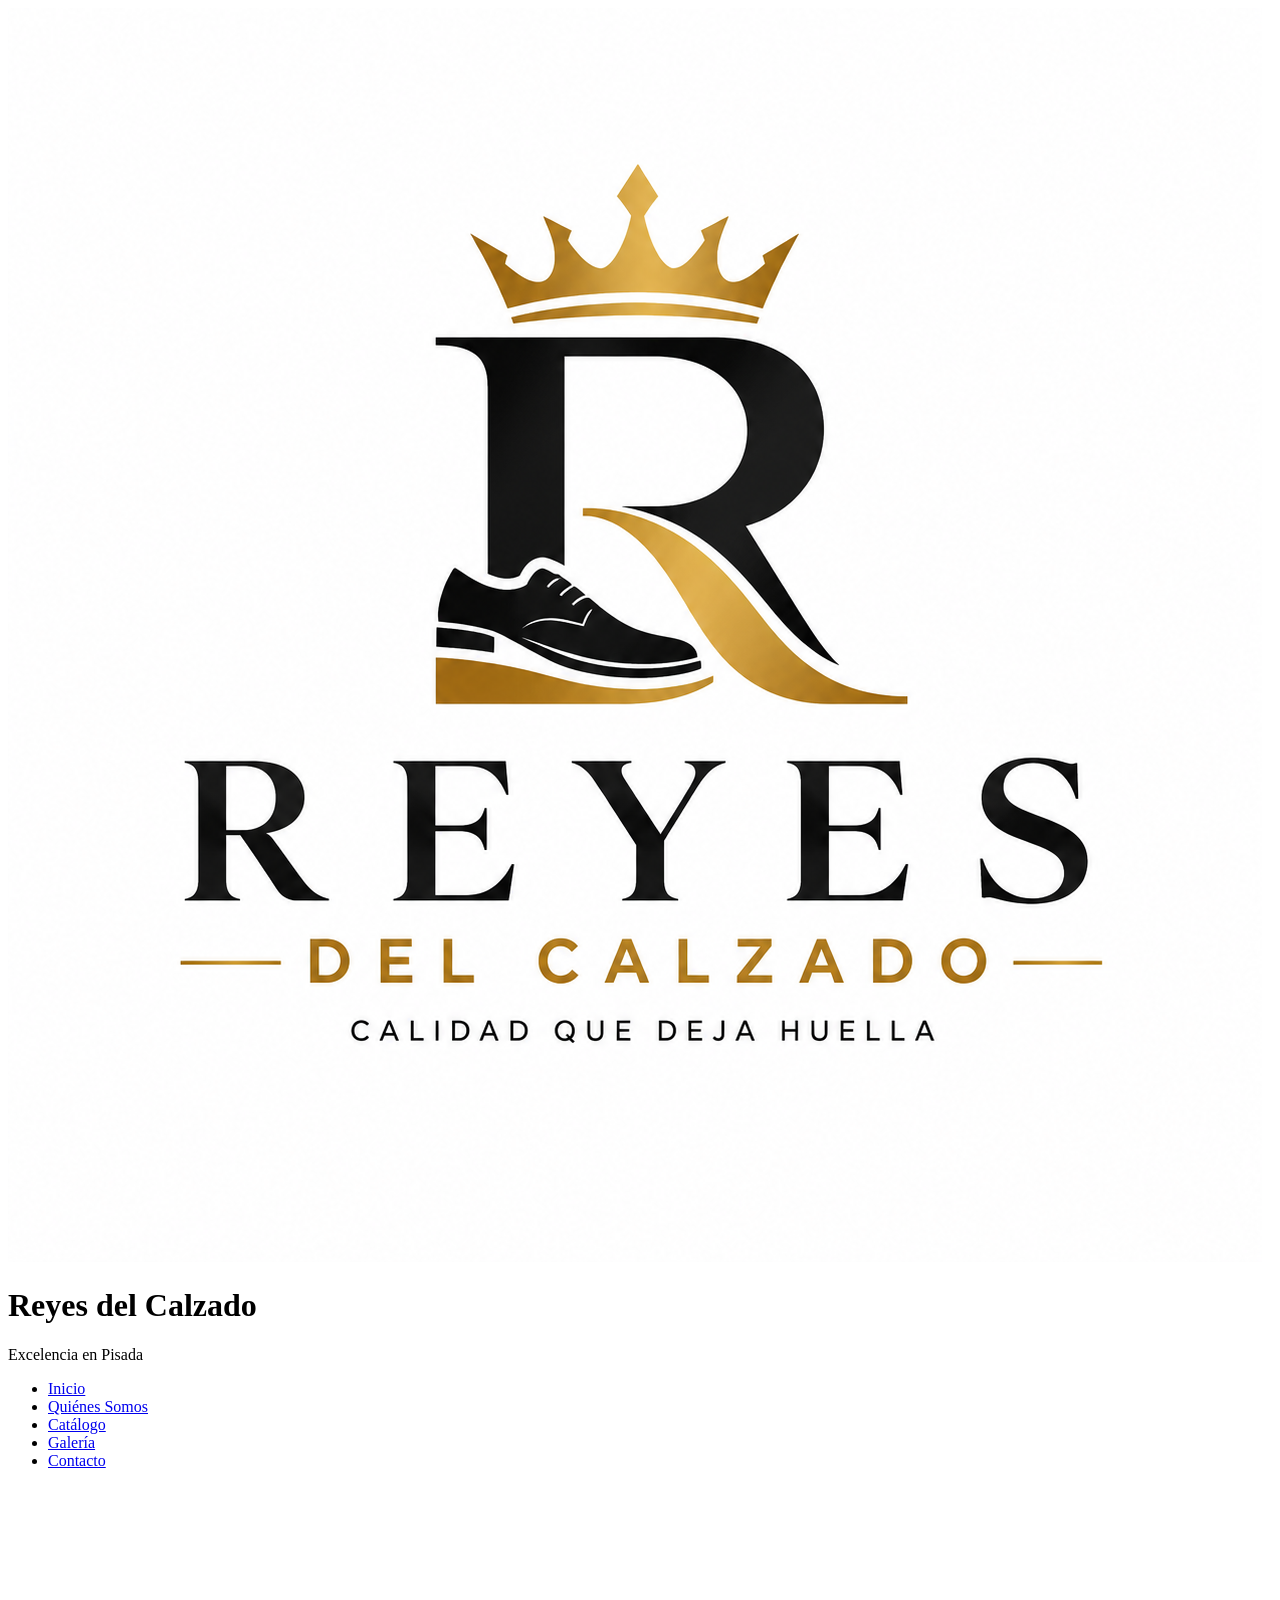
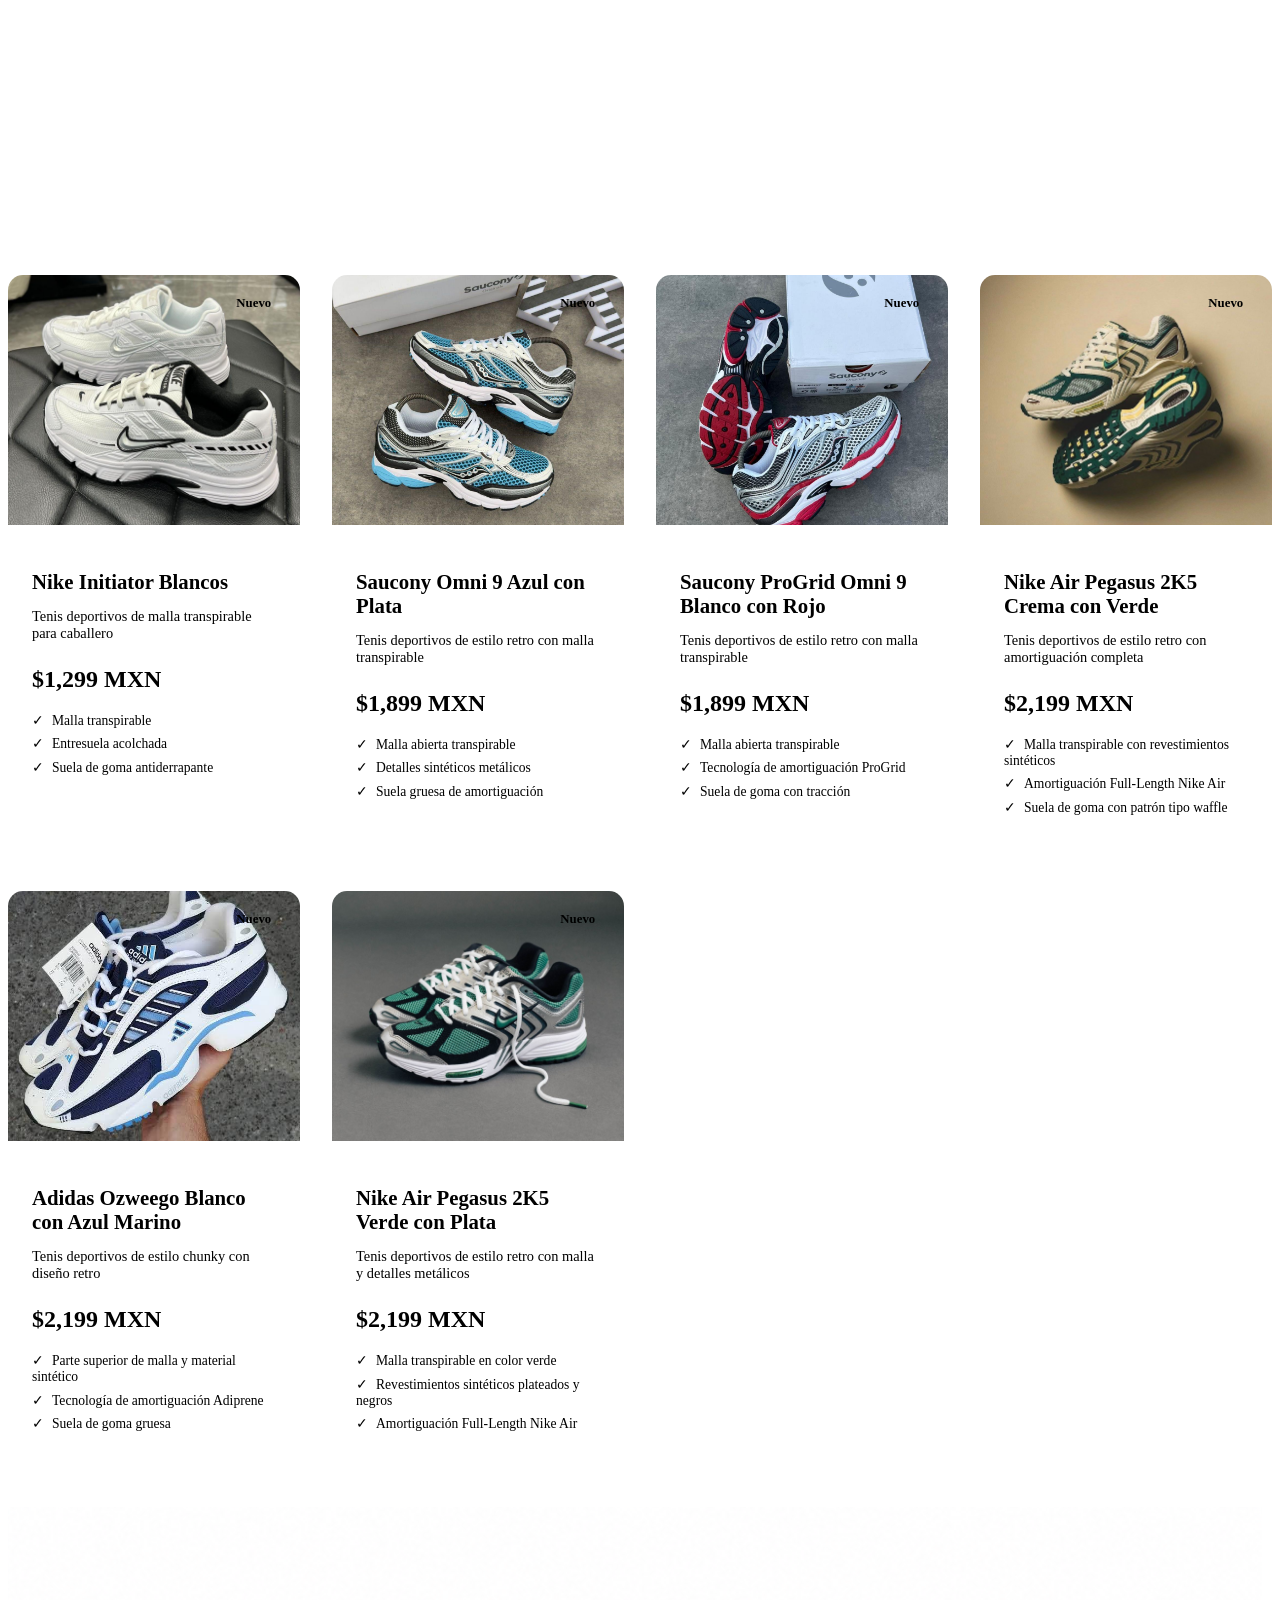
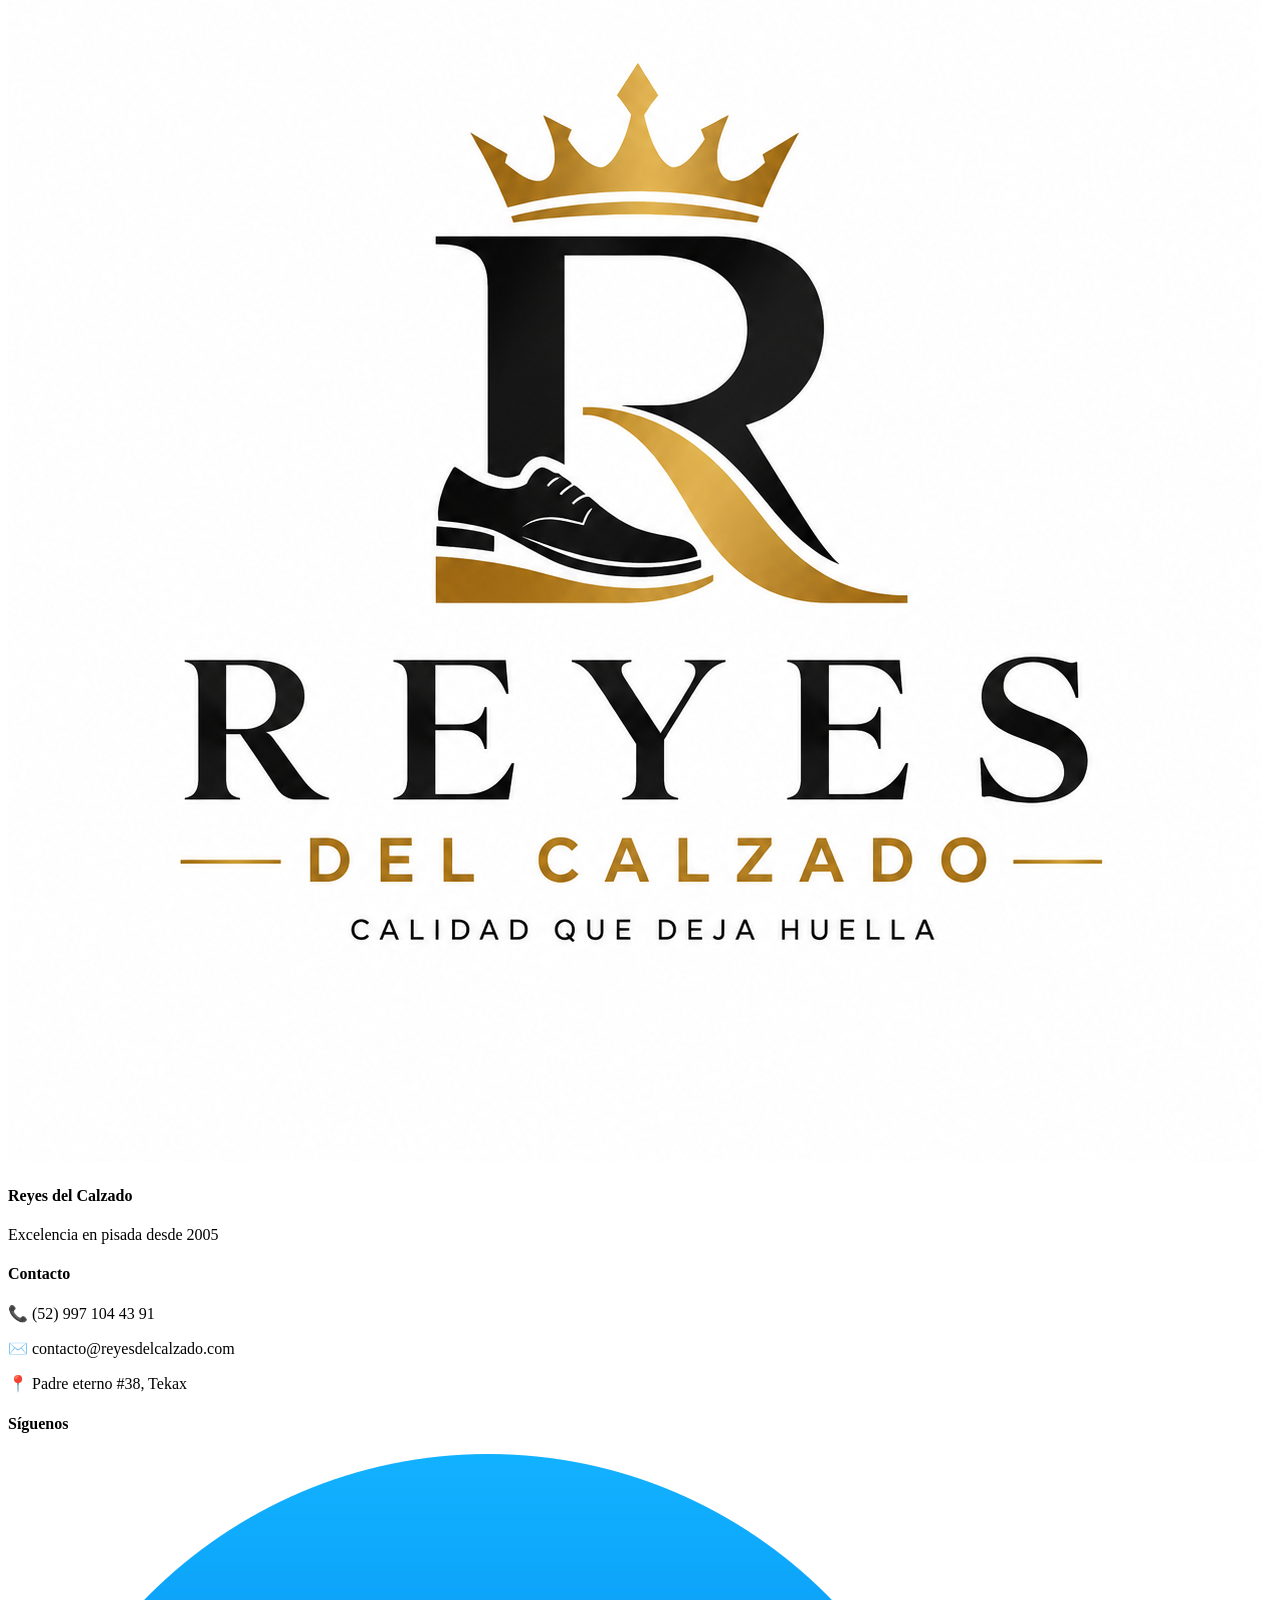
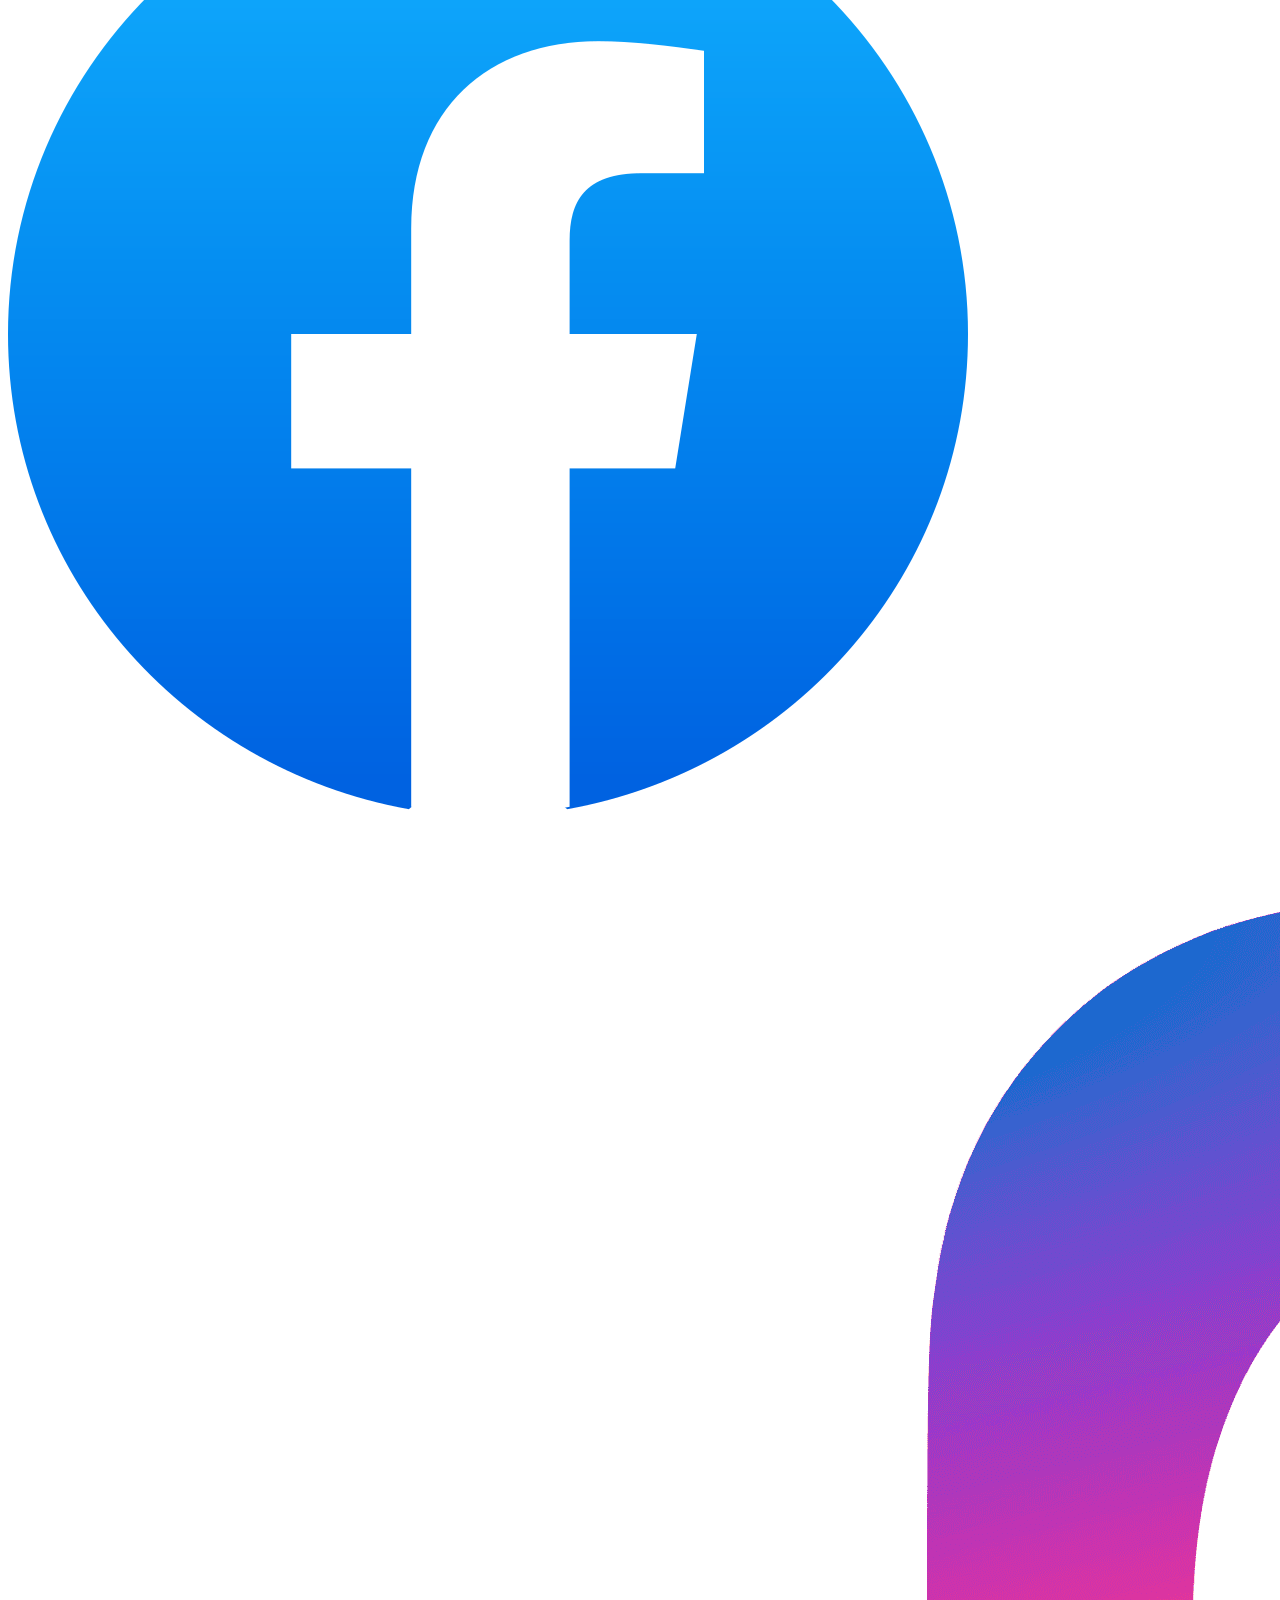
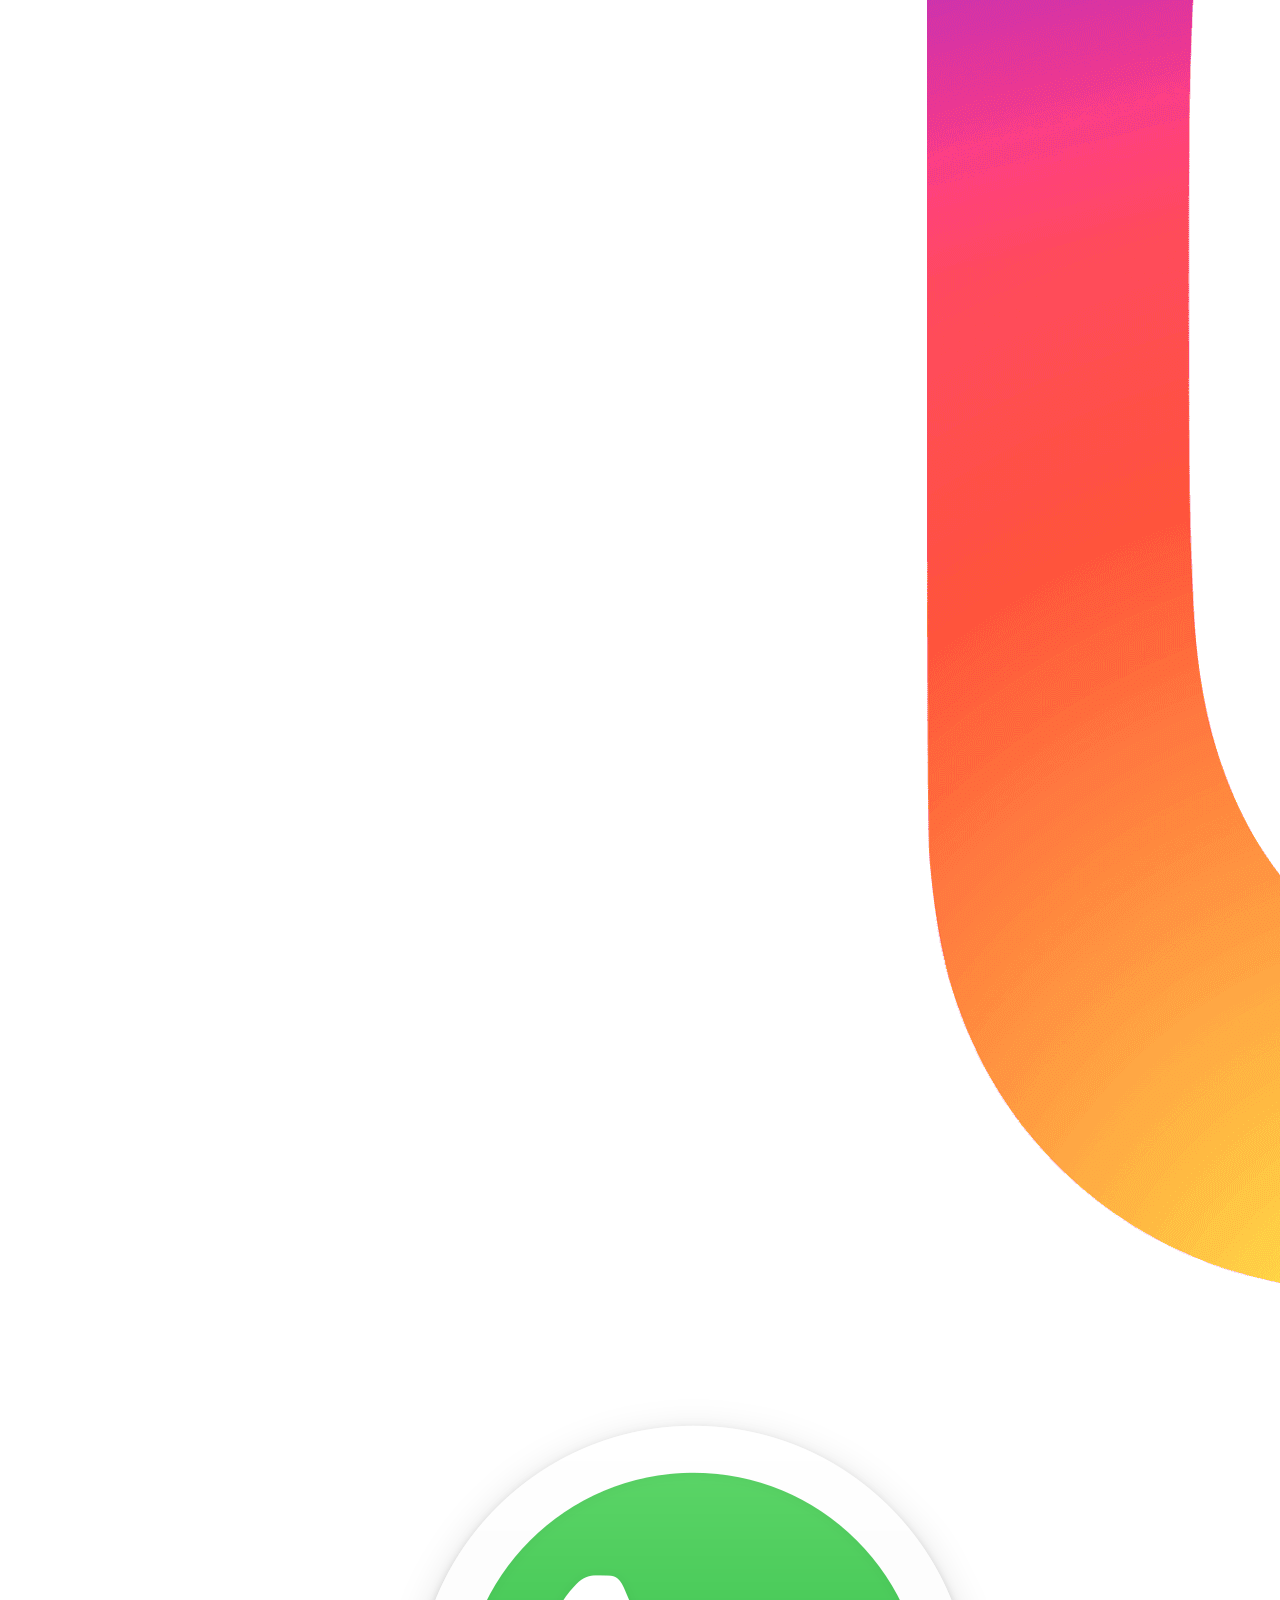
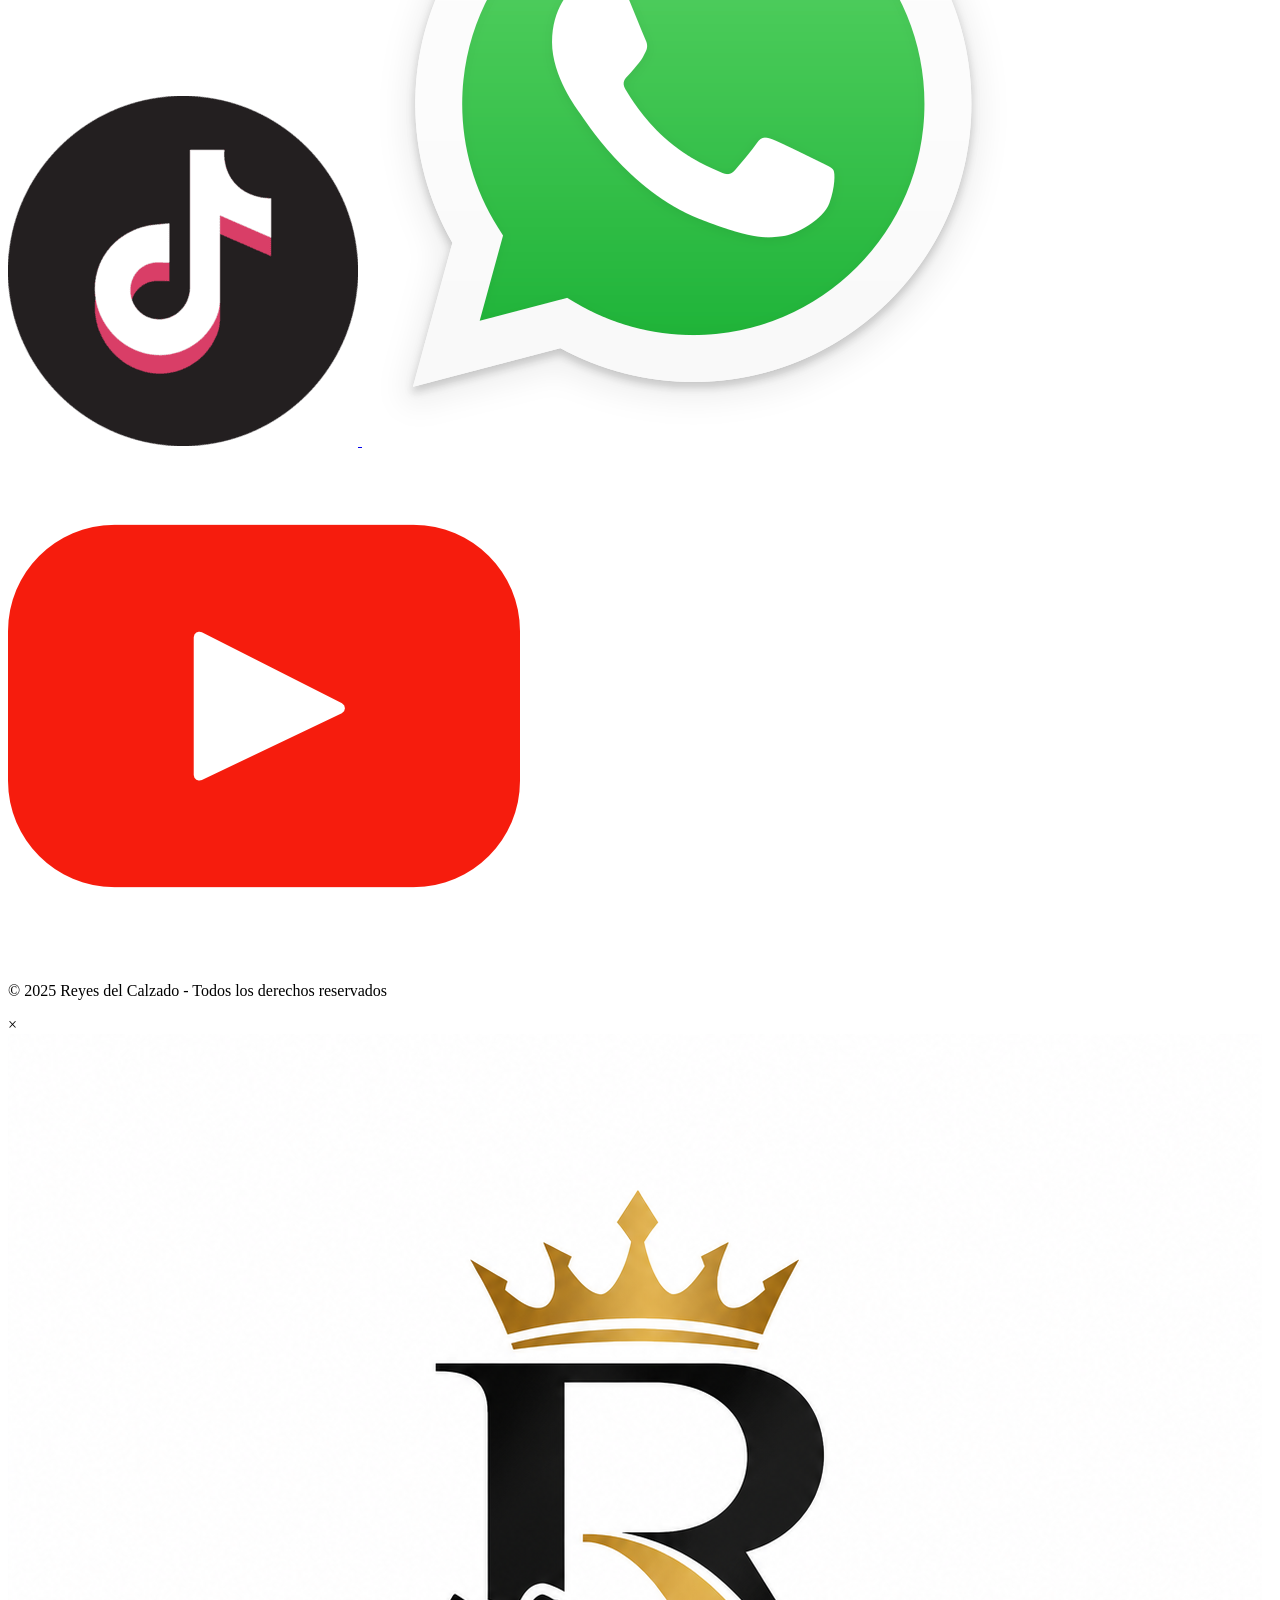
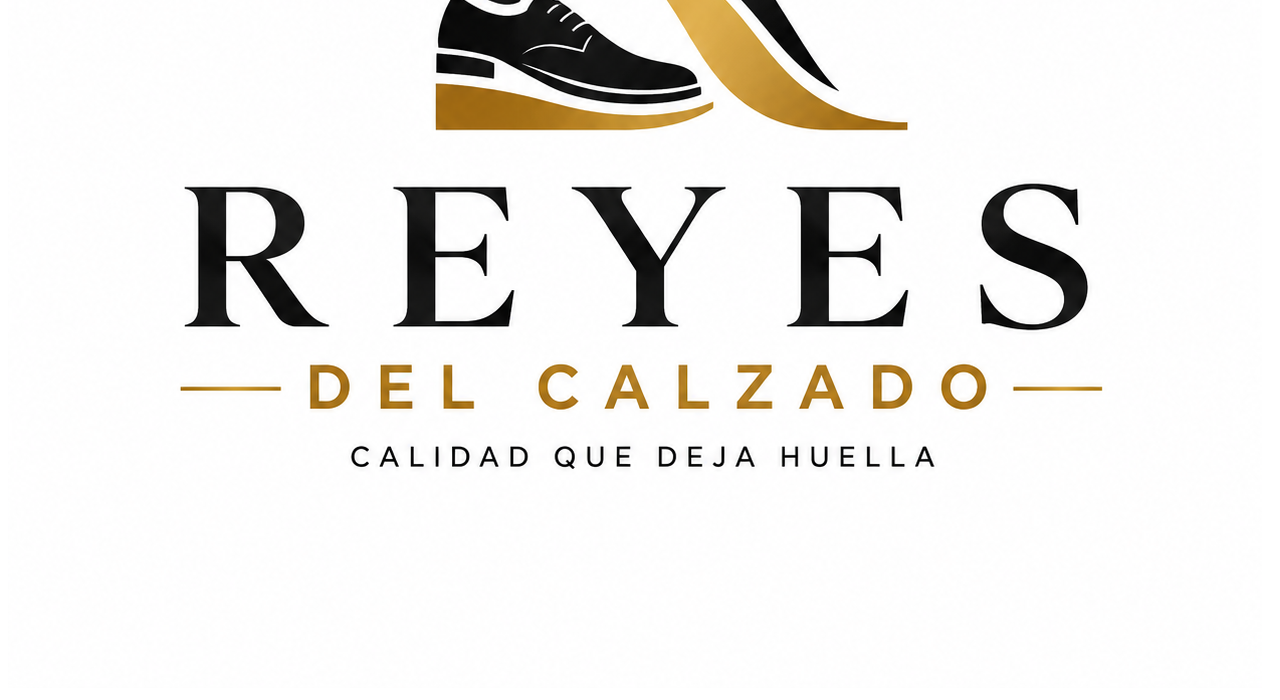
==== catalogo.html @ df8cad67 "Primer commit" ====
<!DOCTYPE html>
<html lang="es">
<head>
    <meta charset="UTF-8">
    <meta name="viewport" content="width=device-width, initial-scale=1.0">
    <title>Reyes del Calzado | Catálogo</title>
    <link rel="stylesheet" href="css/style.css">
    <link rel="stylesheet" href="css/catalogo.css">
</head>
<body>
    <header class="header">
        <div class="nav-container">
            <div class="logo">
                <div class="logo-img">
                    <img src="img/Logo-Reyes-del-calzado.png" alt="Logo Reyes del Calzado">
                </div>
                <div>
                    <h1>Reyes del Calzado</h1>
                    <p>Excelencia en Pisada</p>
                </div>
            </div>
            <nav>
                <ul class="nav-menu">
                    <li><a href="index.html">Inicio</a></li>
                    <li><a href="quienes-somos.html">Quiénes Somos</a></li>
                    <li><a href="catalogo.html">Catálogo</a></li>
                    <li><a href="galeria.html">Galería</a></li>
                    <li><a href="contacto.html">Contacto</a></li>
                </ul>
            </nav>
        </div>
    </header>

    <main style="margin-top: 100px;">
        <section class="catalogo-hero">
            <h1>Nuestro Catálogo</h1>
            <p>Calzado para cada momento de tu vida</p>
        </section>

        <section class="main-content">
            <div class="productos-grid" id="productos-container"></div>
        </section>
    </main>

    <footer class="footer">
        <div class="footer-content">
            <div class="footer-section">
                <div class="footer-logo">
                    <img src="img/Logo-Reyes-del-calzado.png" alt="Reyes del Calzado" class="footer-logo-img">
                </div>
                <h4>Reyes del Calzado</h4>
                <p>Excelencia en pisada desde 2005</p>
            </div>
            <div class="footer-section">
                <h4>Contacto</h4>
                <p>📞 (52) 997 104 43 91</p>
                <p>✉️ contacto@reyesdelcalzado.com</p>
                <p>📍 Padre eterno #38, Tekax</p>
            </div>
            <div class="footer-section">
                <h4>Síguenos</h4>
                <div class="footer-social">
                    <a href="https://www.facebook.com/ReyesDelCalzadoOficial" target="_blank">
                        <img src="img/2021_Facebook_icon.png" alt="Facebook">
                    </a>
                    <a href="https://www.instagram.com/reyesdelcalzado/" target="_blank">
                        <img src="img/Instagram-Logo-2016.png" alt="Instagram">
                    </a>
                    <a href="https://www.tiktok.com/@reyesdelcalzado" target="_blank">
                        <img src="img/tiktok2.png" alt="TikTok">
                    </a>
                    <a href="https://wa.me/529971044391" target="_blank">
                        <img src="img/WhatsApp_icon.png" alt="WhatsApp">
                    </a>
                    <a href="https://www.youtube.com/@ReyesDelCalzado" target="_blank">
                        <img src="img/174883.png" alt="YouTube">
                    </a>
                </div>
            </div>
        </div>
        <div class="footer-bottom">
            <p>&copy; 2025 Reyes del Calzado - Todos los derechos reservados</p>
        </div>
    </footer>

    <!-- Modal para ver logo ampliado -->
    <div id="logoModal" class="modal">
        <div class="modal-content">
            <span class="close-modal">&times;</span>
            <img src="img/Logo-Reyes-del-calzado.png" alt="Logo Reyes del Calzado - Ampliado" id="modalLogoImg">
        </div>
    </div>

    <script src="js/main.js"></script>
</body>
</html>
---- css/catalogo.css ----
.catalogo-hero {
    background: linear-gradient(135deg, var(--primary), var(--dark));
    color: white;
    text-align: center;
    padding: 4rem 2rem;
}

.catalogo-hero h1 {
    font-size: 3rem;
    margin-bottom: 1rem;
}

.productos-grid {
    display: grid;
    grid-template-columns: repeat(auto-fit, minmax(280px, 1fr));
    gap: 2rem;
    padding: 2rem 0;
}

.producto-card {
    background: white;
    border-radius: 15px;
    overflow: hidden;
    box-shadow: var(--shadow);
    transition: var(--transition);
    cursor: pointer;
}

.producto-card:hover {
    transform: translateY(-10px);
    box-shadow: 0 20px 40px rgba(0,0,0,0.2);
}

.producto-imagen {
    height: 250px;
    background-size: cover;
    background-position: center;
    position: relative;
}

.producto-badge {
    position: absolute;
    top: 1rem;
    right: 1rem;
    background: var(--secondary);
    color: var(--primary);
    padding: 0.3rem 0.8rem;
    border-radius: 20px;
    font-weight: bold;
    font-size: 0.8rem;
}

.producto-info {
    padding: 1.5rem;
}

.producto-info h3 {
    color: var(--primary);
    margin-bottom: 0.5rem;
    font-size: 1.3rem;
}

.producto-descripcion {
    color: var(--gray);
    margin-bottom: 1rem;
    font-size: 0.9rem;
}

.producto-precio {
    font-size: 1.5rem;
    font-weight: bold;
    color: var(--secondary);
    margin-bottom: 0.5rem;
}

.producto-caracteristicas {
    list-style: none;
    padding: 0;
    margin: 1rem 0;
}

.producto-caracteristicas li {
    font-size: 0.85rem;
    padding: 0.2rem 0;
    color: var(--gray);
}

.producto-caracteristicas li::before {
    content: "✓";
    color: var(--secondary);
    margin-right: 0.5rem;
}
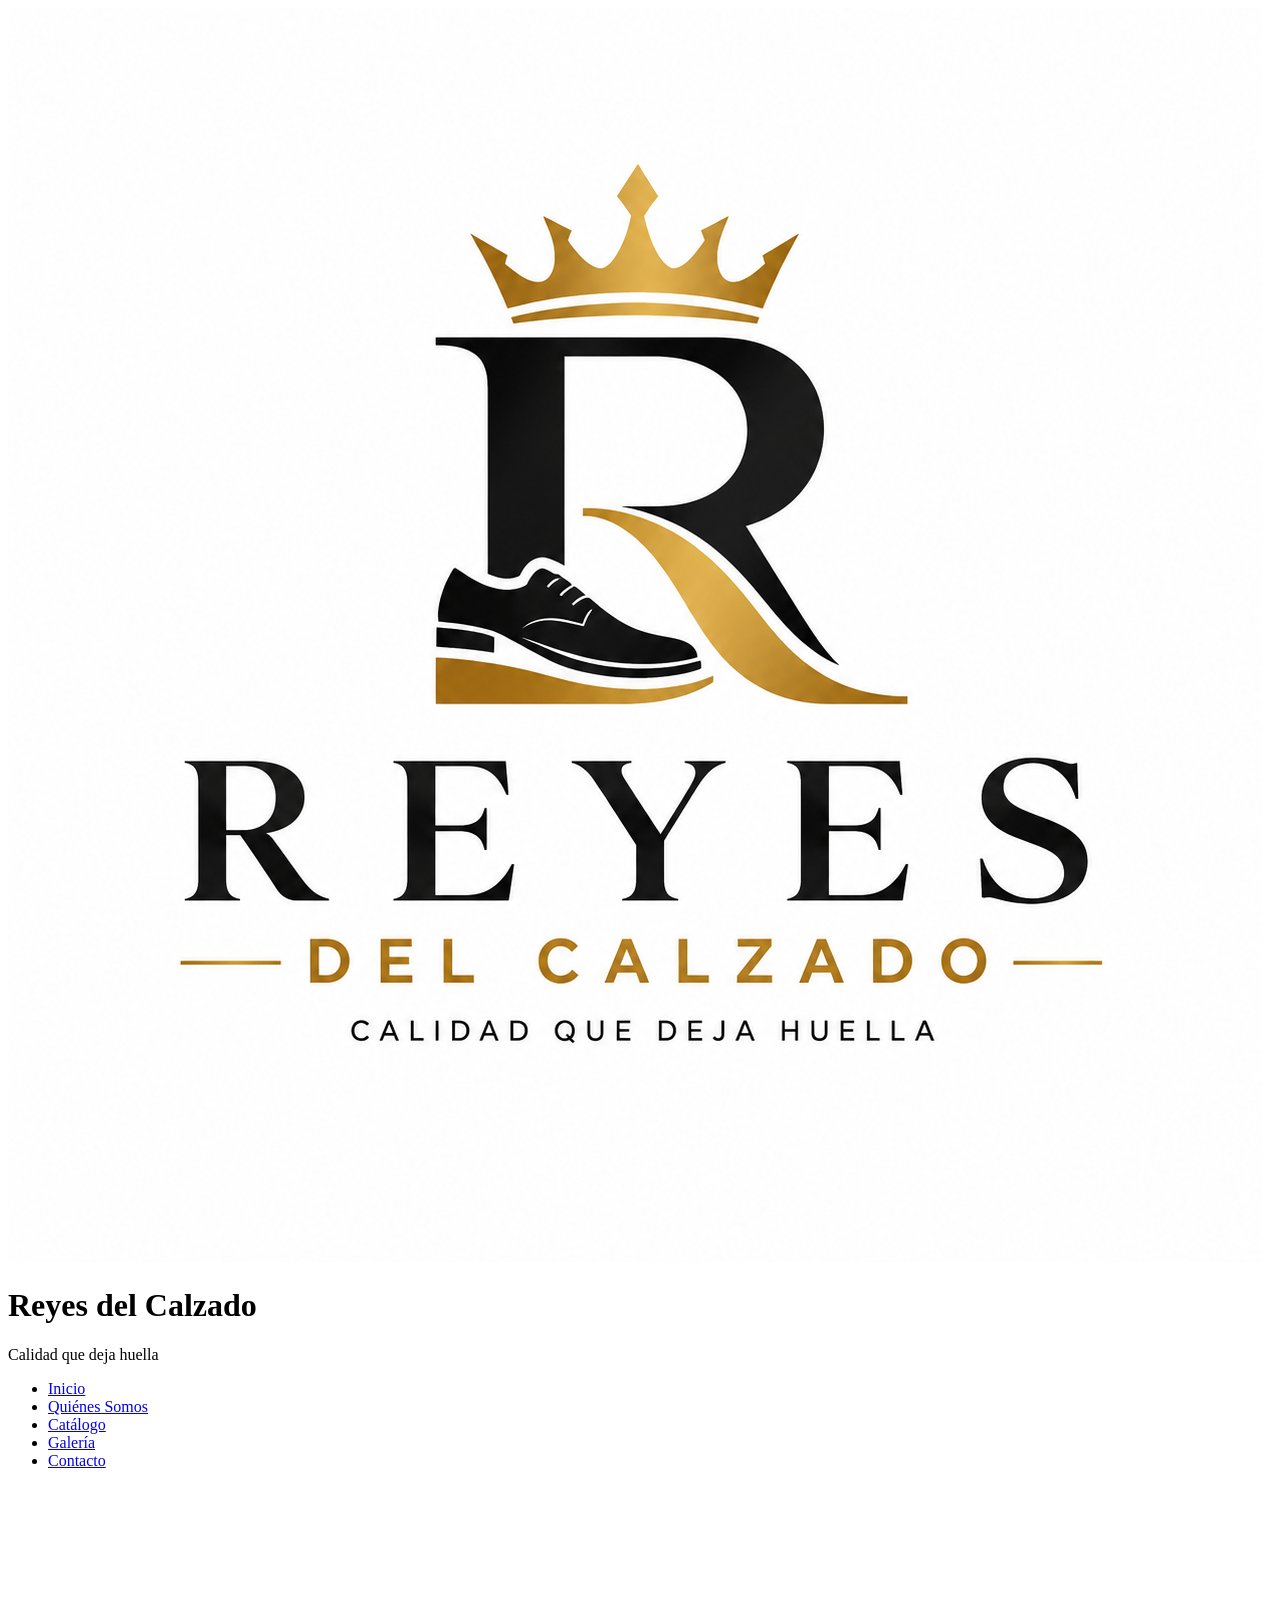
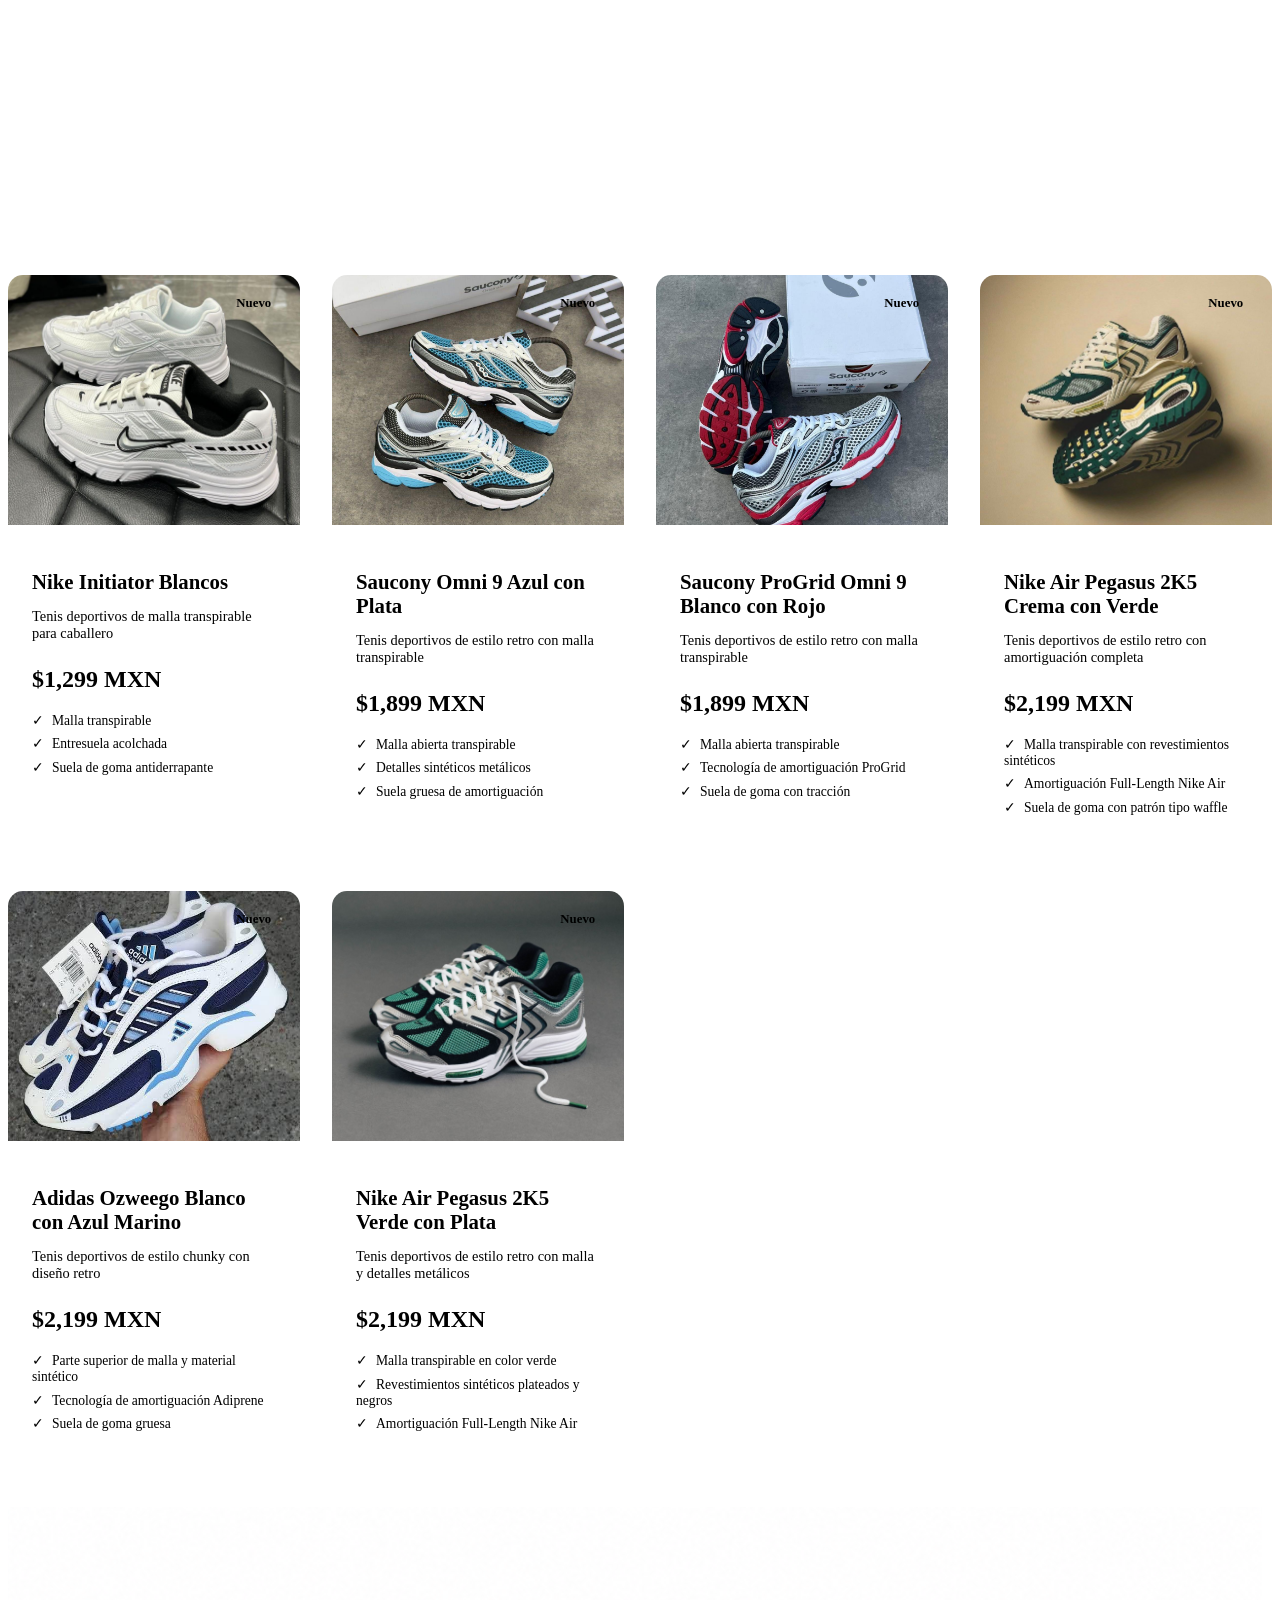
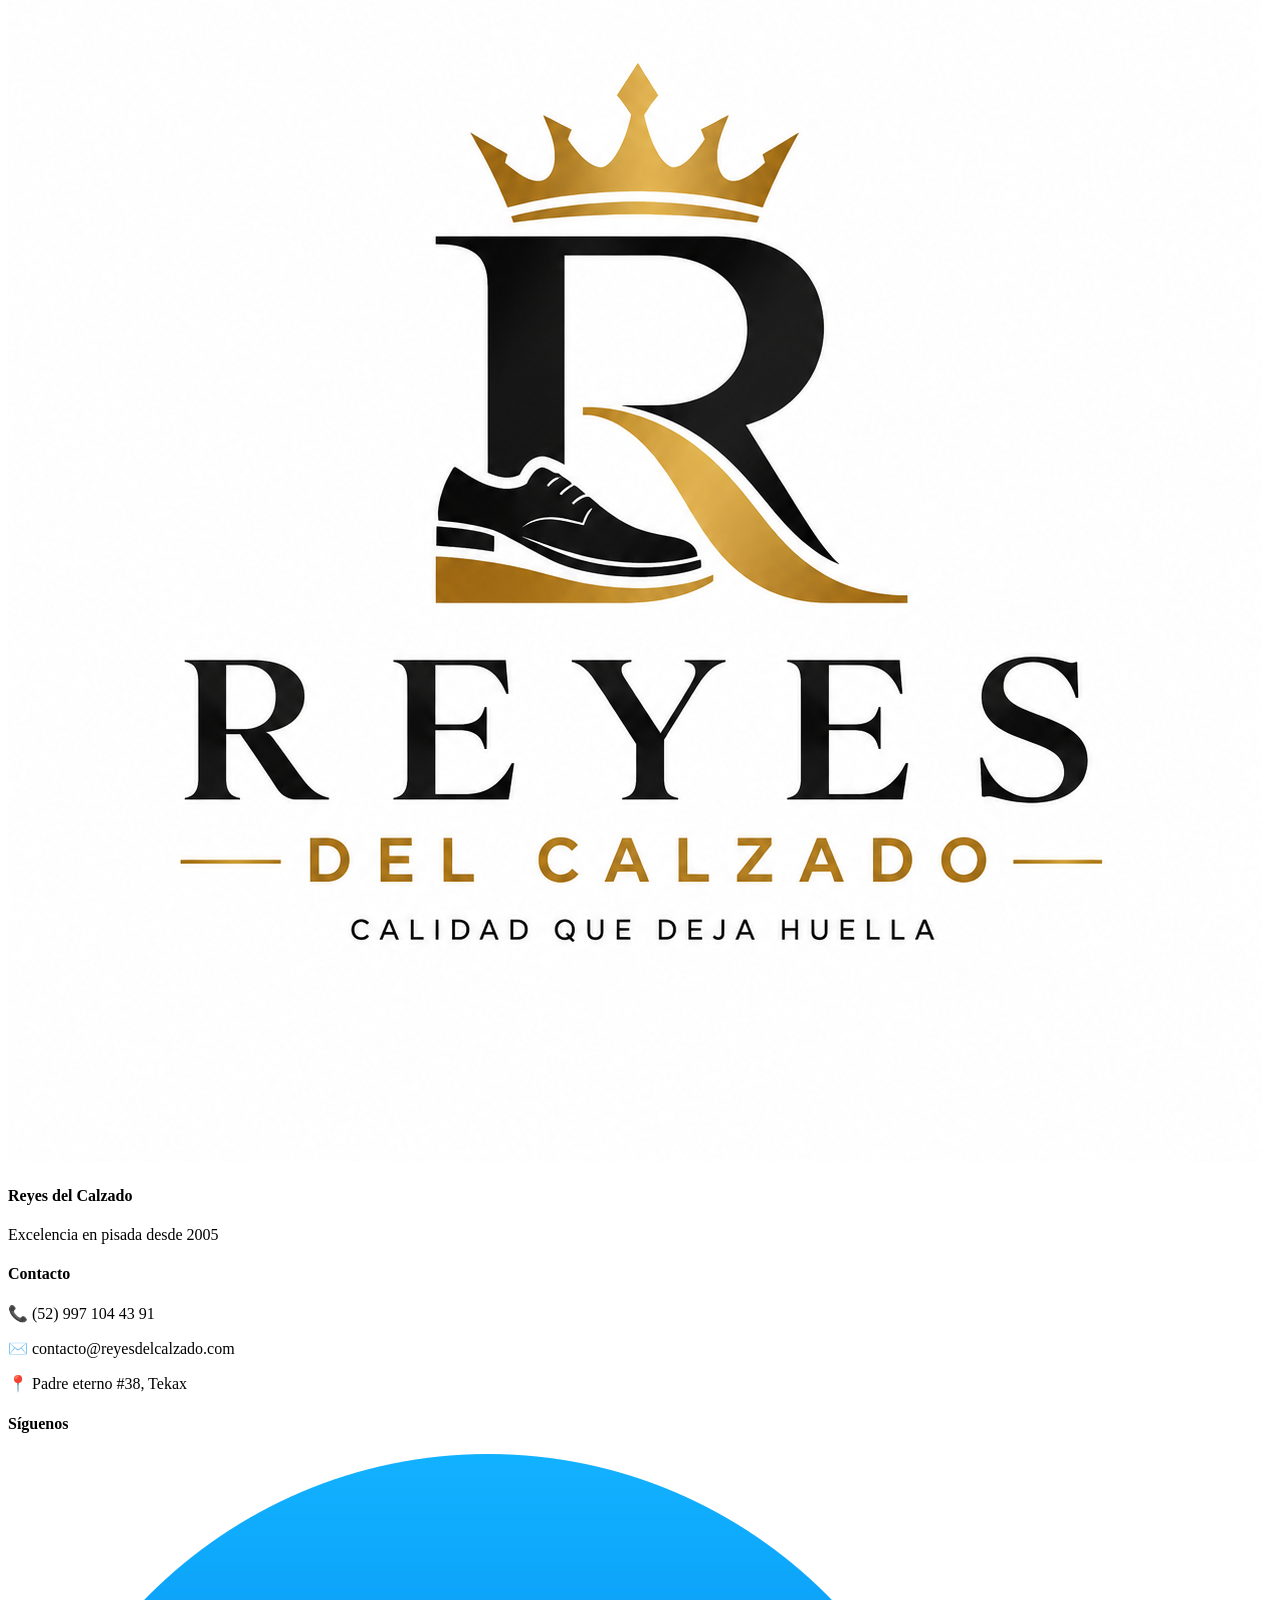
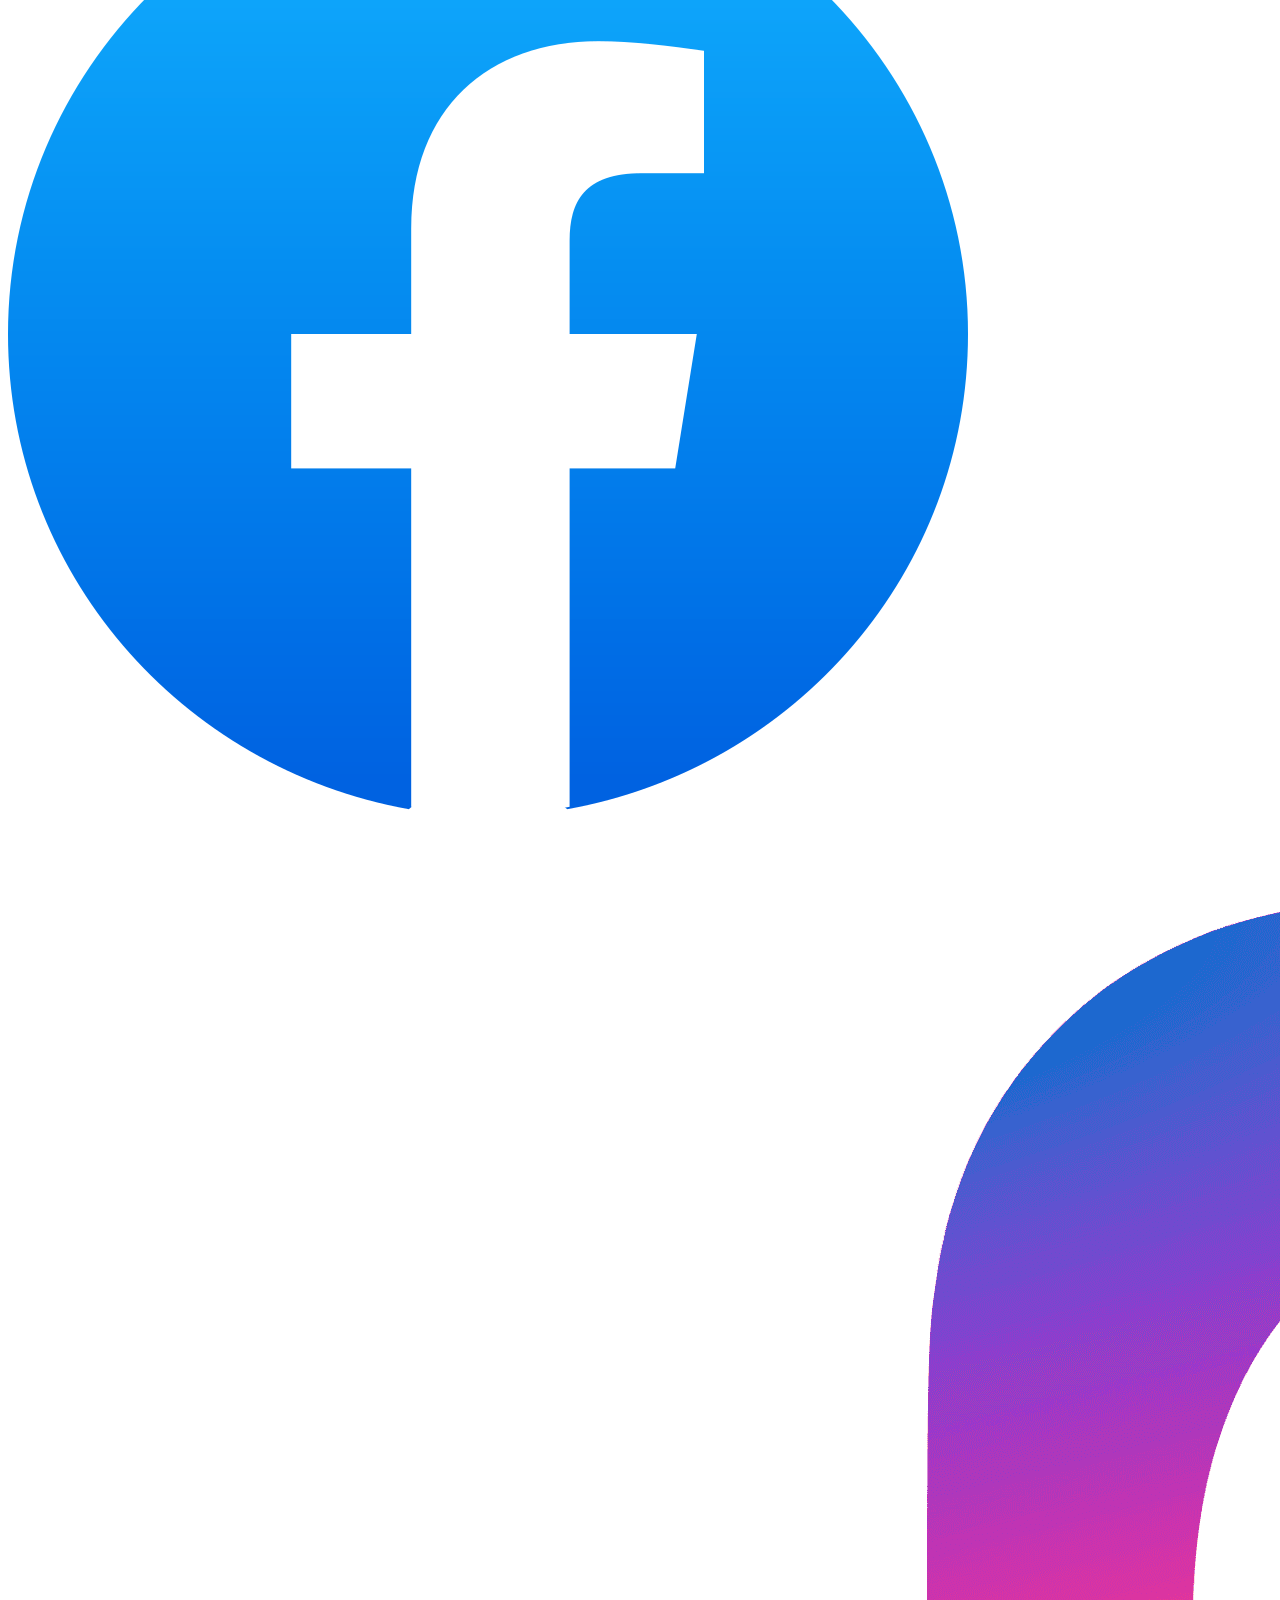
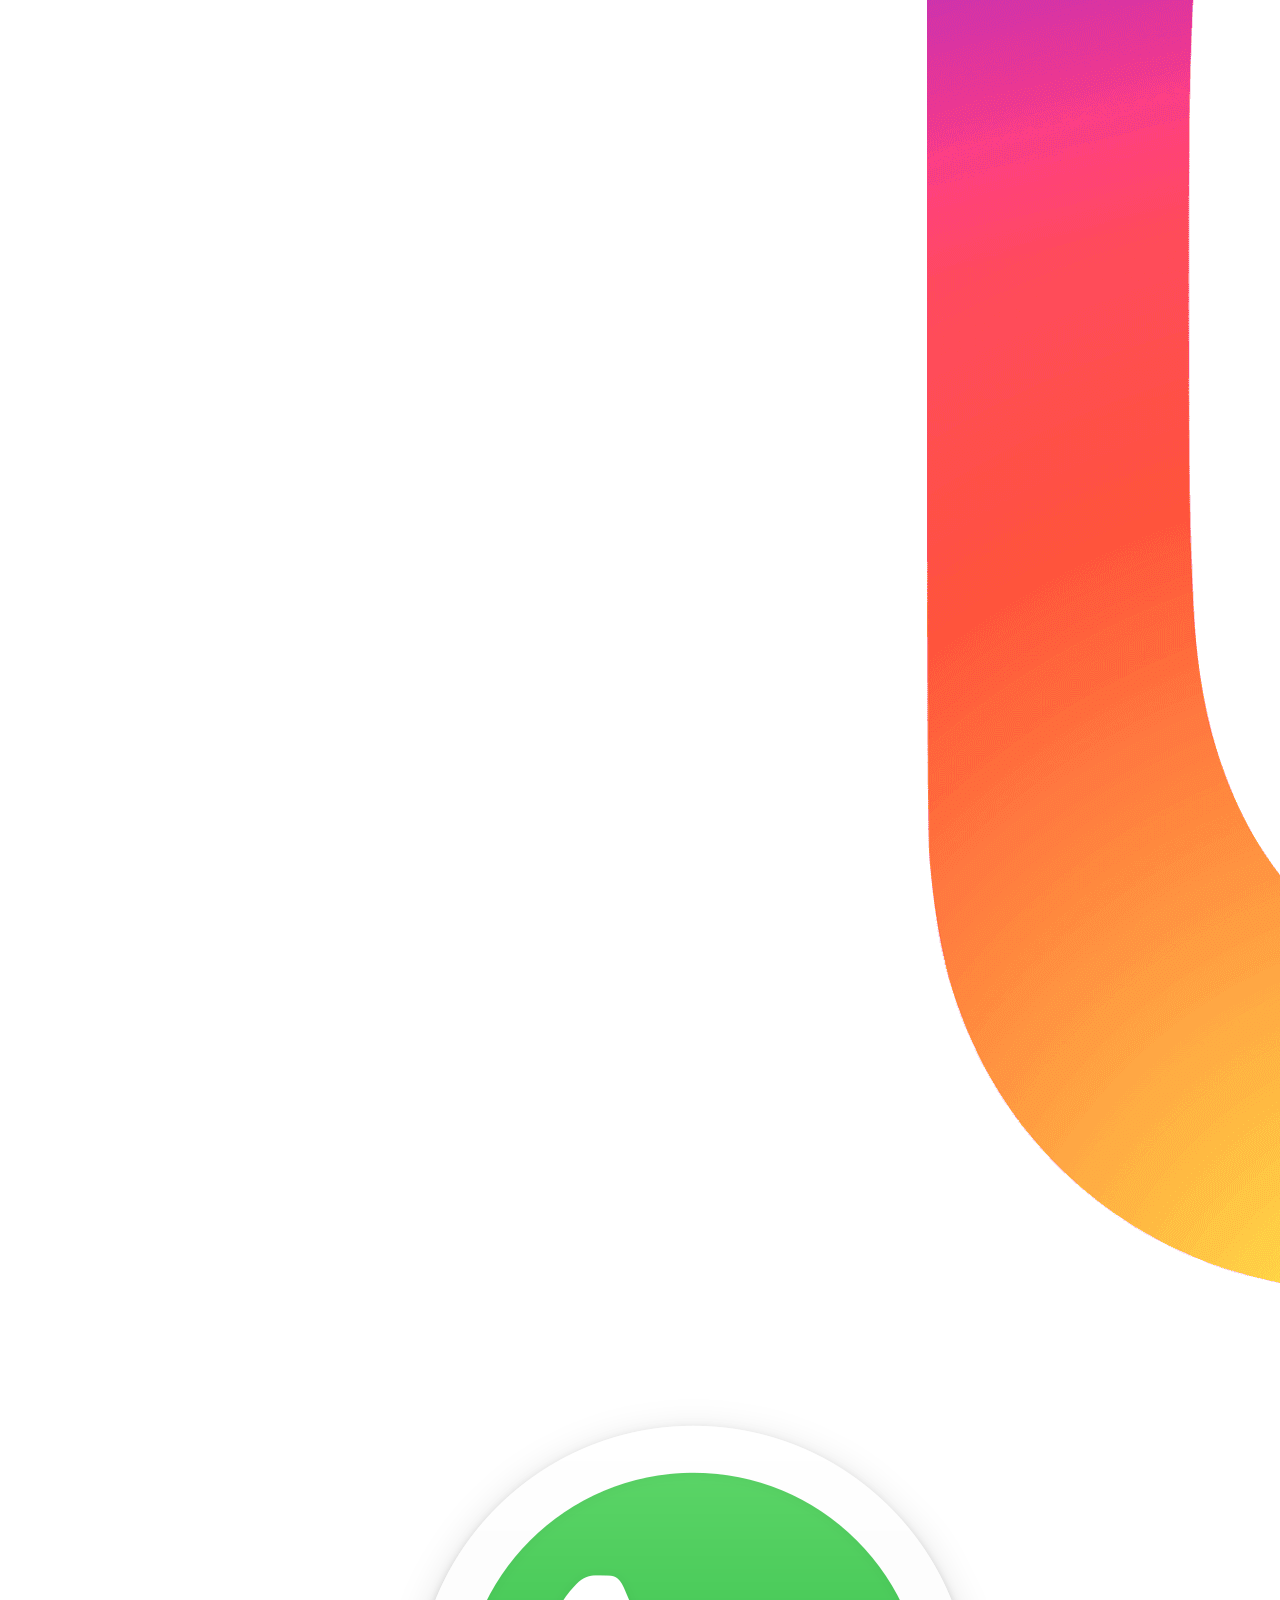
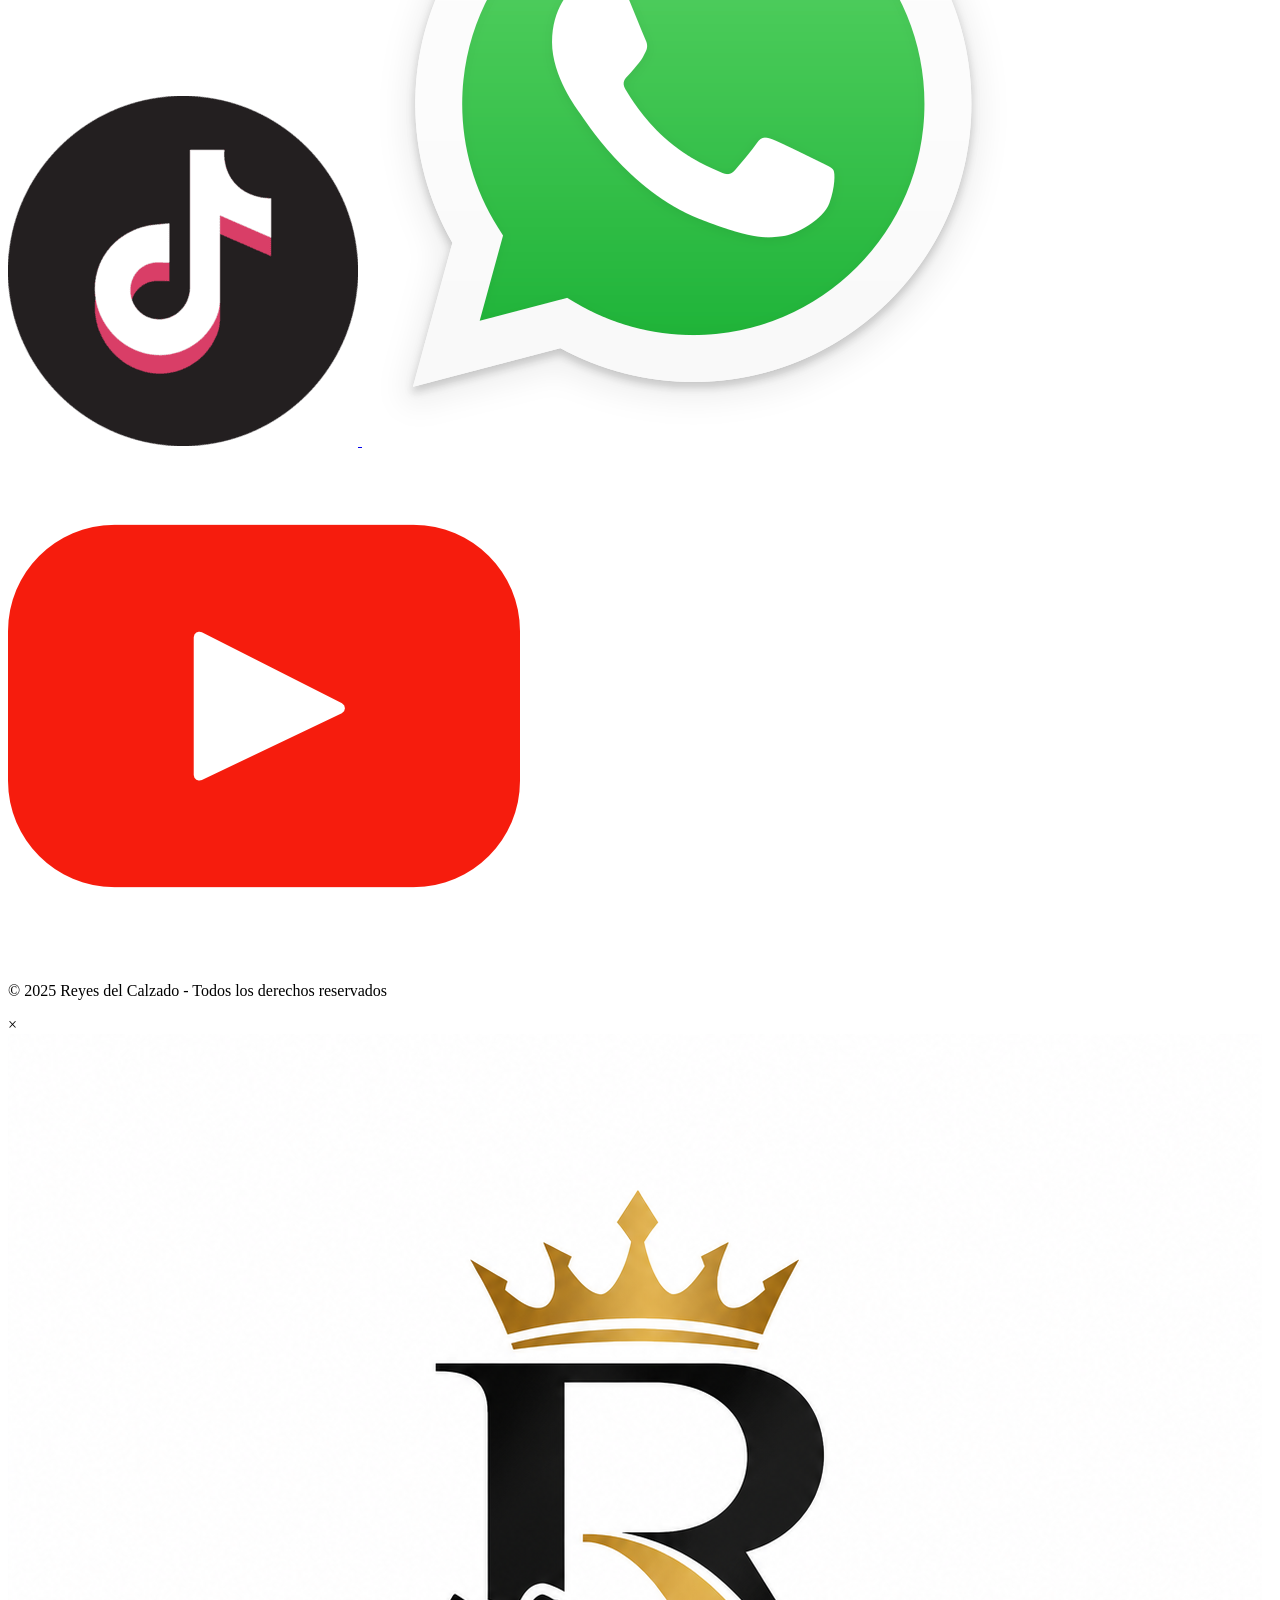
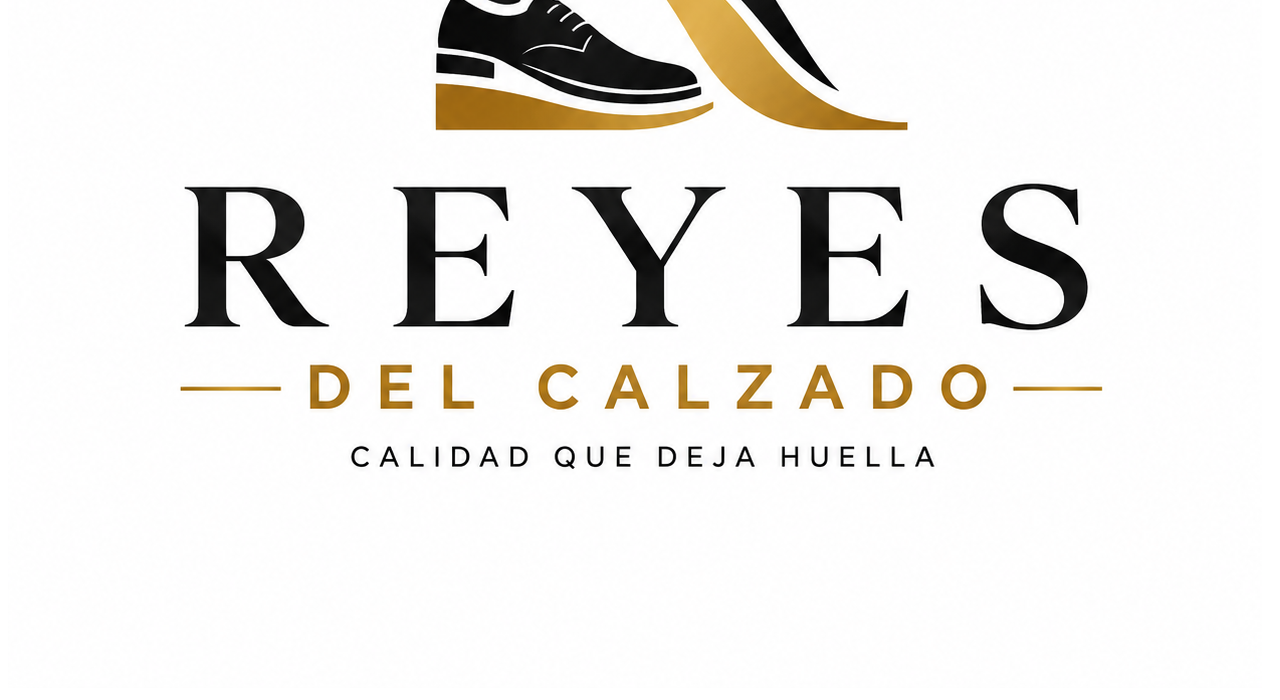
==== commit 34518bce: "Agregué nuevo banner móvil" ====
--- a/catalogo.html
+++ b/catalogo.html
@@ -16,8 +16,13 @@
                 </div>
                 <div>
                     <h1>Reyes del Calzado</h1>
-                    <p>Excelencia en Pisada</p>
+                    <p>Calidad que deja huella</p>
                 </div>
+            </div>
+            <div class="hamburger">
+                <span></span>
+                <span></span>
+                <span></span>
             </div>
             <nav>
                 <ul class="nav-menu">
@@ -83,7 +88,6 @@
         </div>
     </footer>
 
-    <!-- Modal para ver logo ampliado -->
     <div id="logoModal" class="modal">
         <div class="modal-content">
             <span class="close-modal">&times;</span>
--- a/css/catalogo.css
+++ b/css/catalogo.css
@@ -89,4 +89,27 @@
     content: "✓";
     color: var(--secondary);
     margin-right: 0.5rem;
+}
+
+@media (max-width: 768px) {
+    .catalogo-hero h1 {
+        font-size: 2rem;
+    }
+    
+    .productos-grid {
+        grid-template-columns: 1fr;
+        gap: 1.5rem;
+    }
+    
+    .producto-imagen {
+        height: 200px;
+    }
+    
+    .producto-info h3 {
+        font-size: 1.1rem;
+    }
+    
+    .producto-precio {
+        font-size: 1.2rem;
+    }
 }
